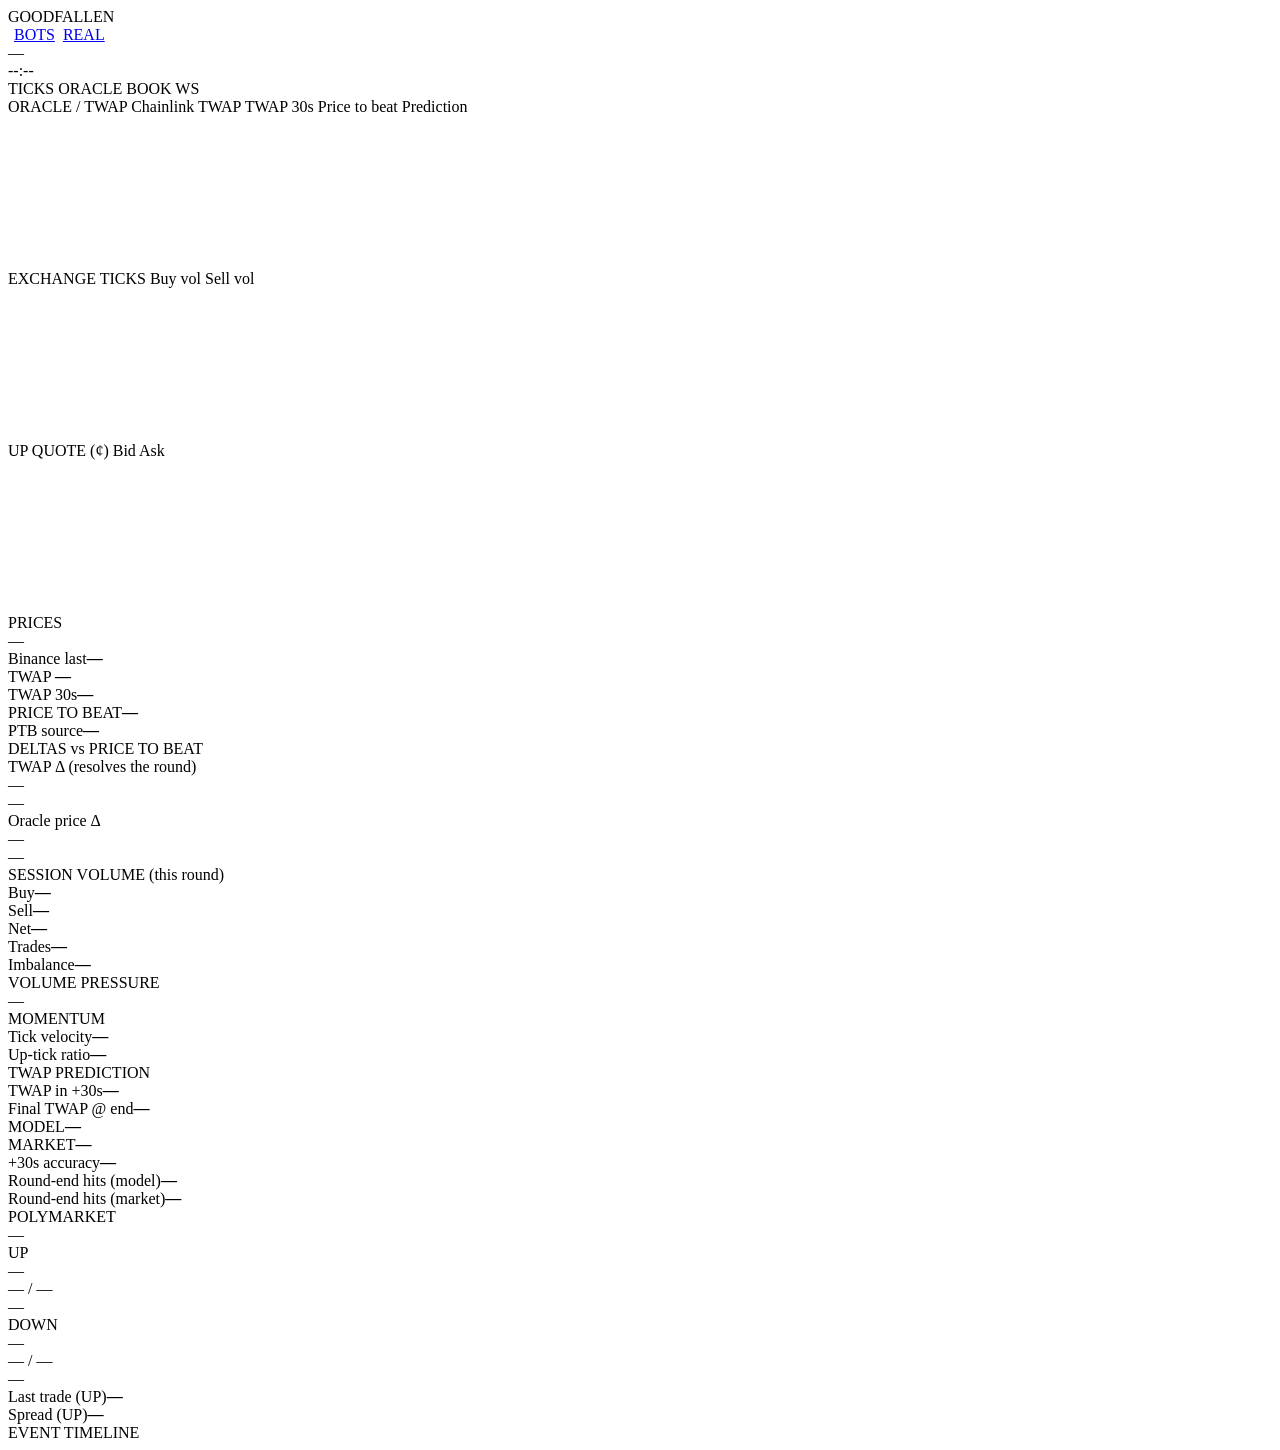
==== frontend/index.html @ 1e01c410 "Rename the UI brand to GOODFALLEN with a two-color wordmark. Co-authored-by: Cursor <cursoragent@cur" ====
<!DOCTYPE html>
<html lang="en">
<head>
<meta charset="utf-8" />
<meta name="viewport" content="width=device-width, initial-scale=1" />
<title>GoodFallen</title>
<link rel="stylesheet" href="/style.css?v=gold3" />
</head>
<body>
<div id="app">

  <header id="topbar">
    <div class="brand">GOOD<span>FALLEN</span></div>
    <nav id="asset-tabs"></nav>
    <a href="/bots" class="nav-link" style="margin-left:6px">BOTS</a>
    <a href="/real" class="nav-link" style="margin-left:4px">REAL</a>
    <div class="round-box">
      <div id="round-label" class="round-label">—</div>
      <div id="countdown" class="countdown">--:--</div>
    </div>
    <div class="round-progress"><div id="round-progress-fill"></div></div>
    <div class="health">
      <span class="dot-row" id="health-binance"><i class="dot"></i>TICKS</span>
      <span class="dot-row" id="health-rtds"><i class="dot"></i>ORACLE</span>
      <span class="dot-row" id="health-clob"><i class="dot"></i>BOOK</span>
      <span class="dot-row" id="health-ws"><i class="dot"></i>WS</span>
    </div>
  </header>

  <main id="layout">
    <section id="content">

      <div class="chart-card" id="twap-card">
        <div class="chart-head">
          <span class="chart-title">ORACLE / TWAP <span class="muted" id="twap-lookback"></span></span>
          <span class="legend">
            <i class="sw sw-chainlink"></i>Chainlink
            <i class="sw sw-twap"></i>TWAP
            <i class="sw sw-twap30"></i>TWAP 30s
            <i class="sw sw-ptb"></i>Price to beat
            <i class="sw sw-pred"></i>Prediction
          </span>
        </div>
        <canvas id="chart-twap"></canvas>
      </div>

      <div class="chart-row">
        <div class="chart-card" id="tick-card">
          <div class="chart-head">
            <span class="chart-title">EXCHANGE TICKS <span class="muted" id="tick-symbol"></span></span>
            <span class="legend"><i class="sw sw-buy"></i>Buy vol <i class="sw sw-sell"></i>Sell vol</span>
          </div>
          <canvas id="chart-ticks"></canvas>
        </div>
        <div class="chart-card" id="quote-card">
          <div class="chart-head">
            <span class="chart-title">UP QUOTE (¢)</span>
            <span class="legend"><i class="sw sw-bid"></i>Bid <i class="sw sw-ask"></i>Ask</span>
          </div>
          <canvas id="chart-quotes"></canvas>
        </div>
      </div>

      <div id="panels">

        <div class="card" id="card-prices">
          <div class="card-title">PRICES</div>
          <div class="big-price" id="p-chainlink">—</div>
          <div class="kv"><span>Binance last</span><b id="p-last">—</b></div>
          <div class="kv"><span>TWAP <i id="p-lookback"></i></span><b id="p-twap">—</b></div>
          <div class="kv"><span>TWAP 30s</span><b id="p-twap30">—</b></div>
          <div class="kv ptb-row"><span>PRICE TO BEAT</span><b id="p-ptb">—</b></div>
          <div class="kv"><span>PTB source</span><b id="p-ptb-src" class="muted">—</b></div>
        </div>

        <div class="card" id="card-deltas">
          <div class="card-title">DELTAS vs PRICE TO BEAT</div>
          <div class="delta-block">
            <div class="delta-name">TWAP Δ <span class="muted">(resolves the round)</span></div>
            <div class="delta-value" id="d-twap">—</div>
            <div class="delta-bps" id="d-twap-bps">—</div>
          </div>
          <div class="delta-block">
            <div class="delta-name">Oracle price Δ</div>
            <div class="delta-value sm" id="d-price">—</div>
            <div class="delta-bps" id="d-price-bps">—</div>
          </div>
        </div>

        <div class="card" id="card-volume">
          <div class="card-title">SESSION VOLUME <span class="muted">(this round)</span></div>
          <div class="kv"><span>Buy</span><b class="up" id="v-buy">—</b></div>
          <div class="kv"><span>Sell</span><b class="down" id="v-sell">—</b></div>
          <div class="kv"><span>Net</span><b id="v-net">—</b></div>
          <div class="kv"><span>Trades</span><b id="v-trades">—</b></div>
          <div class="imb-label"><span>Imbalance</span><b id="v-imb">—</b></div>
          <div class="imb-bar"><div class="imb-mid"></div><div id="v-imb-fill"></div></div>
          <div class="mini-imbs" id="v-imb-windows"></div>
        </div>

        <div class="card" id="card-pressure">
          <div class="card-title">VOLUME PRESSURE</div>
          <div class="pressure-score" id="pr-score">—</div>
          <div class="pressure-bar"><div class="imb-mid"></div><div id="pr-fill"></div></div>
          <div class="pr-components" id="pr-components"></div>
        </div>

        <div class="card" id="card-momentum">
          <div class="card-title">MOMENTUM</div>
          <table class="mom-table"><tbody id="mom-body"></tbody></table>
          <div class="kv"><span>Tick velocity</span><b id="m-velocity">—</b></div>
          <div class="kv"><span>Up-tick ratio</span><b id="m-direction">—</b></div>
        </div>

        <div class="card" id="card-prediction">
          <div class="card-title">TWAP PREDICTION <span class="muted" id="pred-horizon"></span></div>
          <div class="kv"><span>TWAP in +30s</span><b id="pred-h30">—</b></div>
          <div class="kv"><span>Final TWAP @ end</span><b id="pred-final">—</b></div>
          <div class="pred-dirs">
            <div class="pred-dir" id="pred-our-dir"><span>MODEL</span><b>—</b></div>
            <div class="pred-dir" id="pred-mkt-dir"><span>MARKET</span><b>—</b></div>
          </div>
          <div class="kv"><span>+30s accuracy</span><b id="pred-acc">—</b></div>
          <div class="kv"><span>Round-end hits (model)</span><b id="pred-end-acc">—</b></div>
          <div class="kv"><span>Round-end hits (market)</span><b id="pred-mkt-acc">—</b></div>
        </div>

        <div class="card" id="card-market">
          <div class="card-title">POLYMARKET</div>
          <div class="question" id="mk-question">—</div>
          <div class="quote-cards">
            <div class="quote-side up-side">
              <div class="side-name">UP</div>
              <div class="side-price" id="q-up">—</div>
              <div class="side-ba"><span id="q-up-bid">—</span> / <span id="q-up-ask">—</span></div>
              <div class="side-size" id="q-up-size">—</div>
            </div>
            <div class="quote-side down-side">
              <div class="side-name">DOWN</div>
              <div class="side-price" id="q-down">—</div>
              <div class="side-ba"><span id="q-down-bid">—</span> / <span id="q-down-ask">—</span></div>
              <div class="side-size" id="q-down-size">—</div>
            </div>
          </div>
          <div class="kv"><span>Last trade (UP)</span><b id="q-last">—</b></div>
          <div class="kv"><span>Spread (UP)</span><b id="q-spread">—</b></div>
        </div>

      </div>
    </section>

    <aside id="timeline">
      <div class="tl-head">EVENT TIMELINE</div>
      <div id="tl-list"></div>
    </aside>
  </main>
</div>

<script type="module" src="/js/app.js?v=gold2"></script>
</body>
</html>
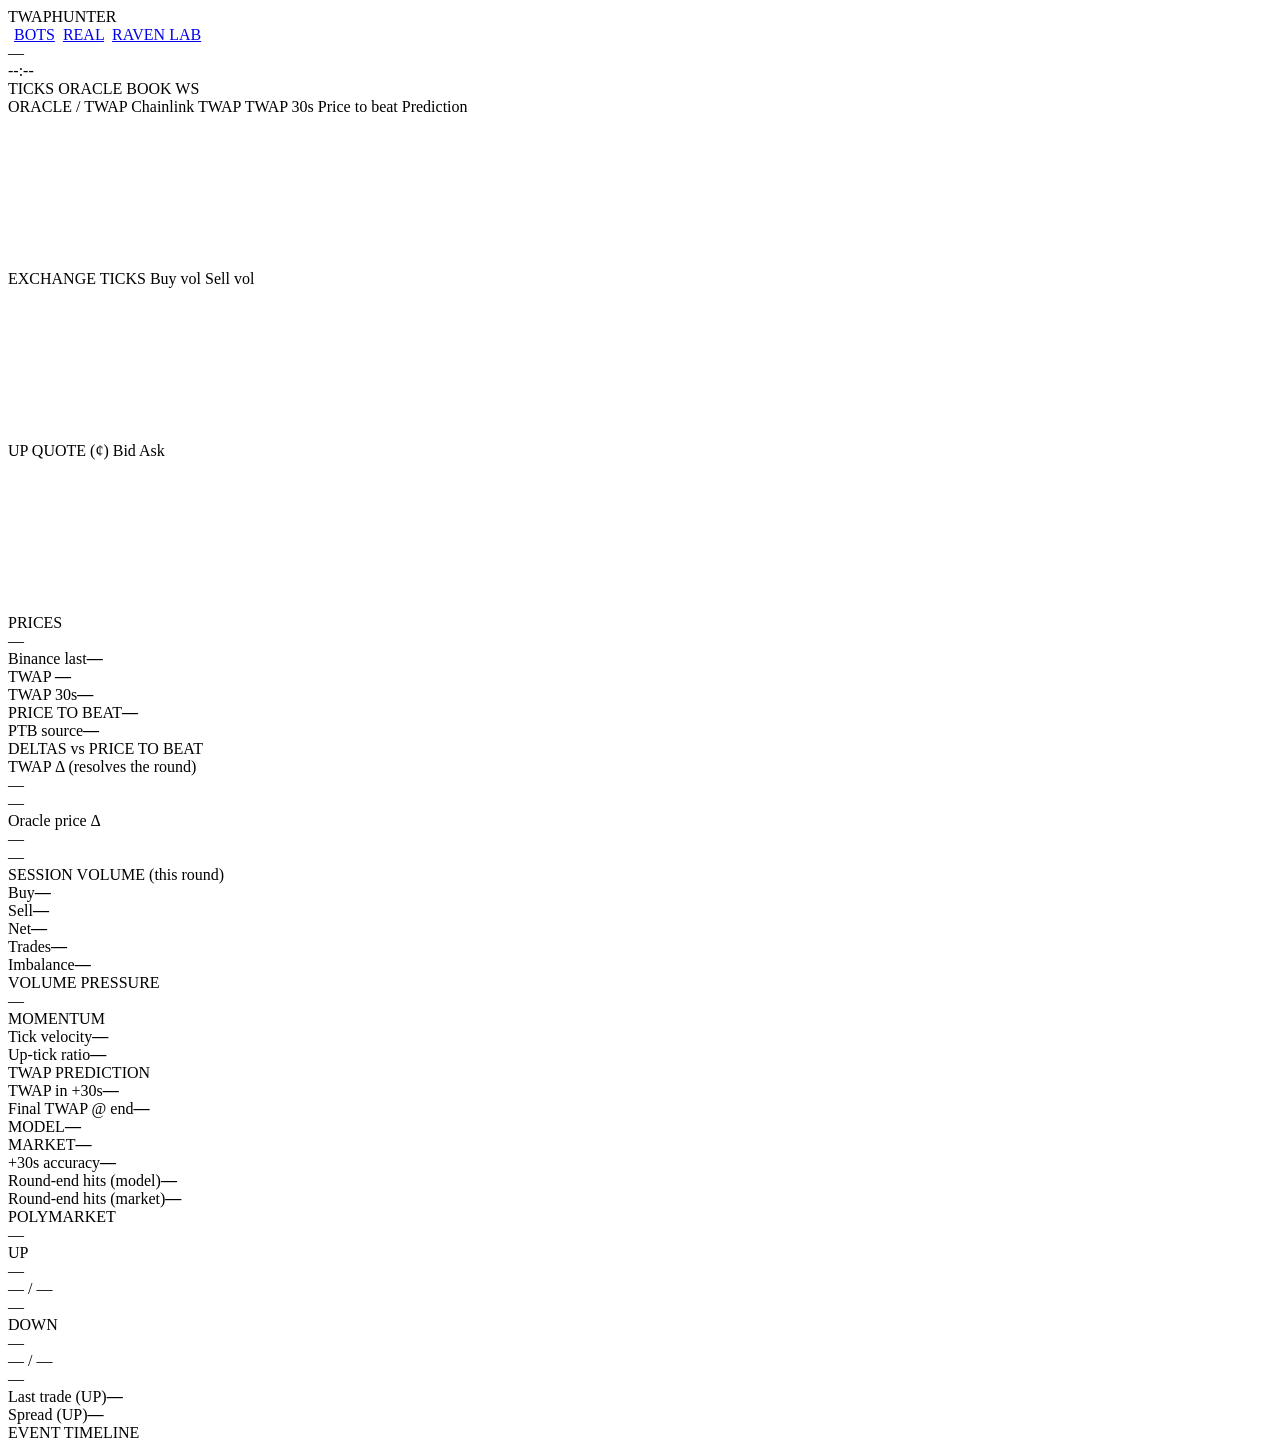
==== commit a4b58b88: "Add RaVen diagnostic lab and latch official_twap60_carry_15m across 5m rounds. Co-authored-by: Curso" ====
--- a/frontend/index.html
+++ b/frontend/index.html
@@ -3,17 +3,18 @@
 <head>
 <meta charset="utf-8" />
 <meta name="viewport" content="width=device-width, initial-scale=1" />
-<title>GoodFallen</title>
-<link rel="stylesheet" href="/style.css?v=gold3" />
+<title>Twap Hunter</title>
+<link rel="stylesheet" href="/style.css" />
 </head>
 <body>
 <div id="app">
 
   <header id="topbar">
-    <div class="brand">GOOD<span>FALLEN</span></div>
+    <div class="brand">TWAP<span>HUNTER</span></div>
     <nav id="asset-tabs"></nav>
     <a href="/bots" class="nav-link" style="margin-left:6px">BOTS</a>
     <a href="/real" class="nav-link" style="margin-left:4px">REAL</a>
+    <a href="/raven" class="nav-link" style="margin-left:4px">RAVEN LAB</a>
     <div class="round-box">
       <div id="round-label" class="round-label">—</div>
       <div id="countdown" class="countdown">--:--</div>
@@ -156,6 +157,6 @@
   </main>
 </div>
 
-<script type="module" src="/js/app.js?v=gold2"></script>
+<script type="module" src="/js/app.js"></script>
 </body>
 </html>
